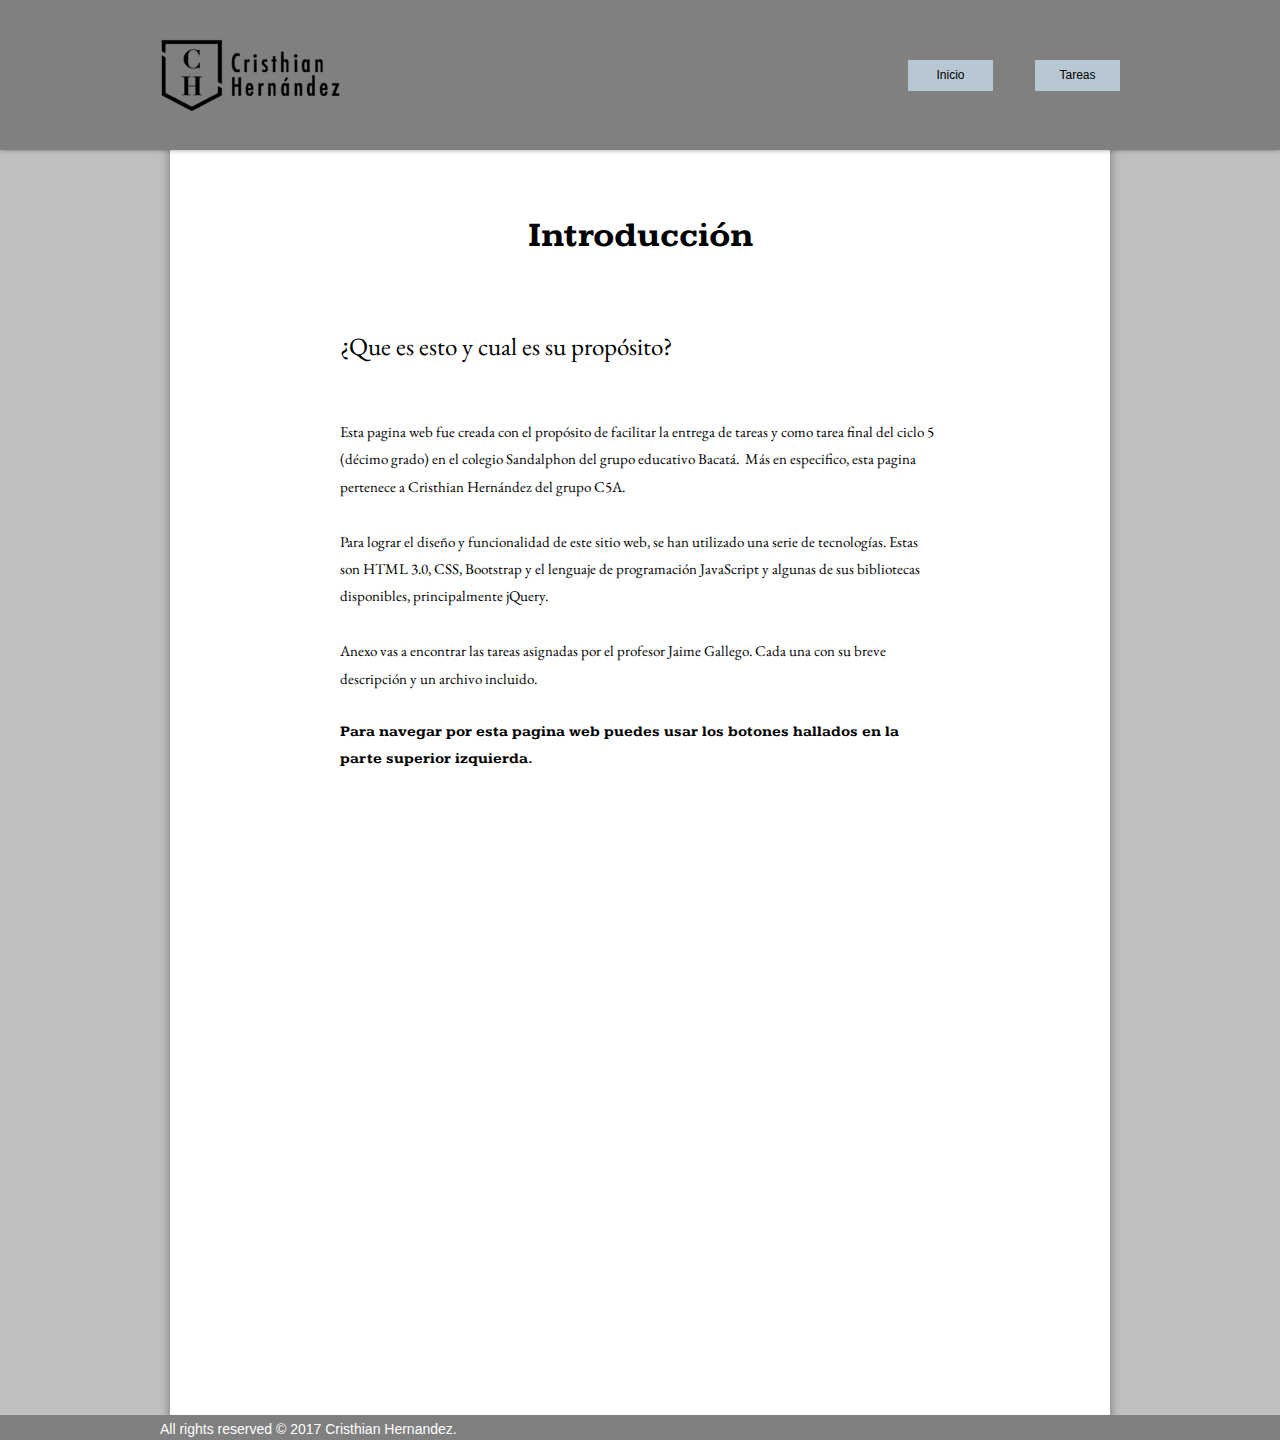
==== index.html @ aab2bc11 "Update + Analytics" ====
<!DOCTYPE html>
<html>
<head>
<meta charset="UTF-8">
<meta rel="canonical" href="http://cristhian-hernandez.github.io/">
<meta name="google-site-verification" content="google17024bddf8acb30a.html">
<link rel="shortcut icon" type="image/x-icon" href="favicon.ico">
<link rel="apple-touch-icon" sizes="144x144" href="apple-touch-icon-144x144.png">
<link rel="apple-touch-icon" sizes="76x76" href="apple-touch-icon-76x76.png">
<meta name="msapplication-square70x70logo" content="mstile-70x70.png">
<link rel="shortcut icon" sizes="196x196" href="favicon-196x196.png">
<meta name="msapplication-square150x150logo" content="mstile-150x150.png">
<link rel="apple-touch-icon" sizes="72x72" href="apple-touch-icon-72x72.png">
<link rel="apple-touch-icon" sizes="60x60" href="apple-touch-icon-60x60.png">
<link rel="apple-touch-icon" sizes="152x152" href="apple-touch-icon-152x152.png">
<link rel="apple-touch-icon" sizes="57x57" href="apple-touch-icon-57x57.png">
<link rel="shortcut icon" sizes="96x96" href="favicon-96x96.png">
<meta name="msapplication-TileImage" content="mstile-144x144.png">
<link rel="apple-touch-icon" sizes="120x120" href="apple-touch-icon-120x120.png">
<link rel="apple-touch-icon" sizes="114x114" href="apple-touch-icon-114x114.png">
<meta name="viewport" content="width=960">
<style>.anim{visibility:hidden}</style>
<link rel="stylesheet" type="text/css" href="https://fonts.googleapis.com/css?family=Kameron:700%7CEB+Garamond%7CIstok+Web:400i&amp;subset=all">
<title>Introducción – Cristhian H.</title>
<link rel="stylesheet" type="text/css" href="css/site.20170910185411.css">
<!--[if lte IE 7]>
<link rel="stylesheet" type="text/css" href="css/site.20170910185411-lteIE7.css">
<![endif]-->
</head>
<body id="body">
<div class="vis pos size cont">
<div class="vis pos size-2 cont-2">
<div class="pos-2 vis-2 section">
<div class="vis pos-3 size-3 cont-3">
<div class="vis pos-3 size-4 cont-4">
<picture class="img-2 js-9">
<source data-srcset="images/logo-200.png 1x, images/logo-400.png 2x">
<img data-src="images/logo-200.png" alt="" class="js anim fadeIn img">
</picture>
</div>
<div class="anim fadeInRight js-2 vis pos-4 size-5 cont-5">
<a class="button vis-3 pos-5 size-6 font" href="#">Inicio</a>
</div>
<div class="anim fadeInRight js-3 vis pos-6 size-5 cont-6">
<a class="button vis-3 pos-5 size-6 font" href="homework.html">Tareas</a>
</div>
</div>
</div>
</div>
<div class="pos-7 vis-2 section">
<div class="vis pos-8 size-7 cont-7">
<div class="anim fadeInDown js-4 vis pos-9 size-8 cont-8">
<p class="para"><span class="font-2">Introducción</span></p>
</div>
<div class="anim fadeInDown js-5 vis pos-10 size-9 cont-9">
<p class="para-2"><span class="font-3">¿Que es esto y cual es su propósito?</span></p>
</div>
<div class="anim fadeInDown js-6 vis pos-11 size-10 cont-10">
<p class="para-3"><span class="font-4">Esta pagina web fue creada con el propósito de facilitar la entrega de tareas y como tarea final del ciclo 5 (décimo grado) en el colegio Sandalphon del grupo educativo Bacatá.&nbsp;&nbsp;Más en especifico, esta pagina pertenece a Cristhian Hernández del grupo C5A.</span></p>
<p class="para-3"><span class="font-4"> </span></p>
<p class="para-3"><span class="font-4">Para lograr el diseño y funcionalidad de este sitio web, se han utilizado una serie de tecnologías. Estas son HTML 3.0, CSS, Bootstrap y el lenguaje de programación JavaScript y algunas de sus bibliotecas disponibles, principalmente jQuery.</span></p>
<p class="para-3"><span class="font-4"> </span></p>
<p class="para-3"><span class="font-4">Anexo vas a encontrar las tareas asignadas por el profesor Jaime Gallego. Cada una con su breve descripción y un archivo incluido. </span></p>
<p class="para-3"><span class="font-4"> </span></p>
<p class="para-4"><span class="font-5">Para navegar por esta pagina web puedes usar los botones hallados en la parte superior izquierda.</span></p>
</div>
<div class="vis pos-12 size-11 cont-3">
<div class="vis pos-3 size-11 colwrapper">
<div class="vis pos-3 size-12 cont-11">
<picture class="img-4 js-10">
<source data-srcset="images/bb4239c89c284350-600.jpg 1x, images/bb4239c89c284350-1200.jpg 2x">
<img data-src="images/bb4239c89c284350-600.jpg" alt="" class="js-7 anim fadeIn img-3">
</picture>
</div>
<div class="anim fadeInUp js-8 vis pos-13 size-13 cont-12">
<p class="para-5"><span class="font-6">Detrás de escenas.</span></p>
</div>
</div>
</div>
</div>
</div>
<div class="vis pos-14 size-14 cont-13">
<div class="pos vis-2 section">
<div class="vis pos-3 size-15 cont-14">
<p class="para-6"><span class="font-7">All rights reserved © 2017 Cristhian Hernandez.</span></p>
</div>
</div>
</div>
</div>
<script type="text/javascript" src="js/jquery.js"></script>
<script type="text/javascript" src="js/woolite.js"></script>
<script type="text/javascript" src="js/unveil.js"></script>
<script type="text/javascript">
(function(i,s,o,g,r,a,m){i['GoogleAnalyticsObject']=r;i[r]=i[r]||function(){
(i[r].q=i[r].q||[]).push(arguments)},i[r].l=1*new Date();a=s.createElement(o),
m=s.getElementsByTagName(o)[0];a.async=1;a.src=g;m.parentNode.insertBefore(a,m)
})(window,document,'script','//www.google-analytics.com/analytics.js','ga');
ga('create', 'UA-106213182-1', 'auto');
ga('set', 'anonymizeIp', true);
ga('send', 'pageview');

</script>
<script type="text/javascript" src="js/index.20170910185411.js"></script>
<script type="text/javascript">
var ver=RegExp(/Mozilla\/5\.0 \(Linux; .; Android ([\d.]+)/).exec(navigator.userAgent);if(ver&&parseFloat(ver[1])<5){document.getElementsByTagName('body')[0].className+=' whitespacefix';}
</script>
</body>
</html>
---- css/site.20170910185411.css ----
html{font-family:sans-serif;-ms-text-size-adjust:100%;-webkit-text-size-adjust:100%}body{margin:0}audio,video{display:inline-block;vertical-align:baseline}audio:not([controls]){display:none;height:0}[hidden],template{display:none}a{background:0 0}a:active,a:hover{outline:0}b,strong{font-weight:700}dfn{font-style:italic}h1{font-size:2em;margin:.67em 0}img{border:0}svg:not(:root){overflow:hidden}button,input,optgroup,select,textarea{color:inherit;font:inherit;margin:0}button{overflow:visible}button,select{text-transform:none}button,html input[type=button],input[type=submit]{-webkit-appearance:button;cursor:pointer;box-sizing:border-box}input[type=text]{box-sizing:border-box}button[disabled],html input[disabled]{cursor:default}button::-moz-focus-inner,input::-moz-focus-inner{border:0;padding:0}input{line-height:normal}input[type=checkbox],input[type=radio]{box-sizing:border-box;padding:0}input[type=number]::-webkit-inner-spin-button,input[type=number]::-webkit-outer-spin-button{height:auto}input[type=search]{-webkit-appearance:textfield;-moz-box-sizing:content-box;-webkit-box-sizing:content-box;box-sizing:content-box}input[type=search]::-webkit-search-cancel-button,input[type=search]::-webkit-search-decoration{-webkit-appearance:none}textarea{overflow:auto;box-sizing:border-box;border-color:#ddd}optgroup{font-weight:700}table{border-collapse:collapse;border-spacing:0}td,th{padding:0}
body,div{font-size:0;}
p,h1,h2,h3,h4,h5,h6{margin:0;word-spacing:normal;word-wrap:break-word;pointer-events:auto;}
ul{list-style-type:none;-moz-padding-start:0;-khtml-padding-start:0;-webkit-padding-start:0;-o-padding-start:0;-padding-start:0;-webkit-margin-before:0;-webkit-margin-after:0;}
li p{-webkit-touch-callout:none;-webkit-user-select:none;-khtml-user-select::none;-moz-user-select:none;-ms-user-select:none;-o-user-select:none;user-select:none;}
form{display:inline-block;}
a{text-decoration:inherit;color:inherit;-webkit-tap-highlight-color:rgba(0,0,0,0);}
.whitespacefix{word-spacing:-1px;}
html { -webkit-font-smoothing: antialiased; -moz-osx-font-smoothing: grayscale; }
.animated{-webkit-animation-fill-mode:both;animation-fill-mode:both}.animated.infinite{-webkit-animation-iteration-count:infinite;animation-iteration-count:infinite}
@-webkit-keyframes fadeIn{from{opacity:0}to{opacity:1}}@keyframes fadeIn{from{opacity:0}to{opacity:1}}.fadeIn{-webkit-animation-name:fadeIn;animation-name:fadeIn}
@-webkit-keyframes fadeInRight{from{opacity:0;-webkit-transform:translate3d(100%,0,0)}to{opacity:1;-webkit-transform:none}}@keyframes fadeInRight{from{opacity:0;transform:translate3d(100%,0,0)}to{opacity:1;transform:none}}.fadeInRight{-webkit-animation-name:fadeInRight;animation-name:fadeInRight}
@-webkit-keyframes fadeInDown{from{opacity:0;-webkit-transform:translate3d(0,-100%,0)}to{opacity:1;-webkit-transform:none}}@keyframes fadeInDown{from{opacity:0;transform:translate3d(0,-100%,0)}to{opacity:1;transform:none}}.fadeInDown{-webkit-animation-name:fadeInDown;animation-name:fadeInDown}
@-webkit-keyframes fadeInUp{from{opacity:0;-webkit-transform:translate3d(0,100%,0)}to{opacity:1;-webkit-transform:none}}@keyframes fadeInUp{from{opacity:0;transform:translate3d(0,100%,0)}to{opacity:1;transform:none}}.fadeInUp{-webkit-animation-name:fadeInUp;animation-name:fadeInUp}
#body{background-color:rgb(255,255,255);}
.vis{display:inline-block;vertical-align:top;}
.pos{position:relative;margin-top:0;}
.size{width:100%;min-width:960px;min-height:1440px;}
.cont{z-index:1;pointer-events:none;border:0;background-color:rgb(192,192,192);}
.size-2{width:100%;min-width:960px;min-height:150px;}
.cont-2{z-index:3;border:0;background-color:rgb(128,128,128);box-shadow:0 0 5px rgba(0,0,0,0.4);}
.pos-2{position:relative;margin-top:12px;}
.vis-2{display:block;}
.section{min-width:960px;width:960px;margin-left:auto;margin-right:auto;}
.pos-3{position:relative;margin-left:0;margin-top:0;}
.size-3{min-width:960px;width:960px;min-height:126px;}
.size-4{min-width:200px;width:200px;min-height:126px;height:126px;}
.cont-4{z-index:4;pointer-events:auto;}
.img{position:absolute;left:0;width:200px;height:74px;top:26px;border:0;}
.img-2{left:0;width:200px;height:74px;top:26px;}
.pos-4{position:relative;margin-left:548px;margin-top:48px;}
.size-5{min-width:85px;width:85px;min-height:31px;}
.cont-5{z-index:5;pointer-events:auto;}
.button{border:0;background-color:rgb(184,200,210);}
.button:hover{background-color:rgb(130,147,158);border-color:rgb(0,0,0);color:rgb(0,0,0);}
.button:active{background-color:rgb(82,100,111);border-color:rgb(0,0,0);color:rgb(255,255,255);}
.vis-3{display:inline-block;overflow:hidden;outline:0;}
.size-6{width:85px;height:23px;}
.font{font-family:"Helvetica Neue", sans-serif;font-size:9.00pt;font-weight:400;font-style:normal;text-decoration:none;color:rgb(0,0,0);line-height:10.74pt;letter-spacing:normal;text-indent:0;text-align:center;padding-top:8px;margin-top:0;margin-bottom:0;}
.pos-6{position:relative;margin-left:42px;margin-top:48px;}
.cont-6{z-index:6;pointer-events:auto;}
.pos-7{position:relative;margin-top:-150px;}
.pos-8{position:relative;margin-left:10px;margin-top:0;}
.size-7{min-width:940px;width:940px;min-height:1440px;}
.cont-7{z-index:2;border:0;background-color:rgb(255,255,255);box-shadow:0 0 10px rgba(0,0,0,0.4);}
.pos-9{position:relative;margin-left:315px;margin-top:196px;}
.size-8{min-width:310px;width:310px;min-height:77px;}
.cont-8{z-index:7;pointer-events:auto;}
.para{padding-top:0;text-indent:0;margin-top:6.67pt;margin-bottom:-6.67pt;padding-right:0;text-align:center;}
.font-2{font-family:Kameron;font-size:26.25pt;font-weight:700;font-style:normal;text-decoration:none;color:rgb(0,0,0);line-height:46.69pt;letter-spacing:normal;}
.pos-10{position:relative;margin-left:170px;margin-top:44px;}
.size-9{min-width:352px;width:352px;min-height:69px;}
.cont-9{z-index:8;pointer-events:auto;}
.para-2{padding-top:0;text-indent:0;margin-top:4.89pt;margin-bottom:-4.89pt;padding-right:0;text-align:left;}
.font-3{font-family:"EB Garamond";font-size:18.75pt;font-weight:400;font-style:normal;text-decoration:none;color:rgb(0,0,0);line-height:34.26pt;letter-spacing:normal;}
.pos-11{position:relative;margin-left:170px;margin-top:28px;}
.size-10{min-width:600px;width:600px;min-height:395px;}
.cont-10{z-index:9;pointer-events:auto;}
.para-3{padding-top:0;text-indent:0;margin-top:2.94pt;margin-bottom:-2.94pt;padding-right:0;text-align:left;}
.font-4{font-family:"EB Garamond";font-size:11.25pt;font-weight:400;font-style:normal;text-decoration:none;color:rgb(0,0,0);line-height:20.55pt;letter-spacing:normal;}
.para-4{padding-top:0;text-indent:0;margin-top:2.86pt;margin-bottom:-2.86pt;padding-right:0;text-align:left;}
.font-5{font-family:Kameron;font-size:11.25pt;font-weight:700;font-style:normal;text-decoration:none;color:rgb(0,0,0);line-height:20.01pt;letter-spacing:normal;}
.pos-12{position:relative;margin-left:170px;margin-top:20px;}
.size-11{min-width:600px;width:600px;min-height:458px;}
.colwrapper{line-height:0;}
.size-12{min-width:600px;width:600px;min-height:425px;height:425px;}
.cont-11{z-index:10;pointer-events:auto;}
.img-3{position:absolute;left:0;width:600px;height:400px;top:12px;border-radius:8px;border:0;}
.img-4{left:0;width:600px;height:400px;top:12px;}
.pos-13{position:relative;margin-left:0;margin-top:-8px;}
.size-13{min-width:140px;width:140px;min-height:41px;}
.cont-12{z-index:13;pointer-events:auto;}
.para-5{padding-top:0;text-indent:0;margin-top:3.24pt;margin-bottom:-3.24pt;padding-right:0;text-align:left;}
.font-6{font-family:"Istok Web";font-size:11.25pt;font-weight:400;font-style:italic;text-decoration:none;color:rgb(0,0,0);line-height:22.67pt;letter-spacing:normal;}
.pos-14{position:relative;margin-top:-25px;}
.size-14{width:100%;min-width:960px;min-height:25px;}
.cont-13{z-index:11;border:0;background-color:rgb(128,128,128);}
.size-15{min-width:309px;width:309px;min-height:25px;}
.cont-14{z-index:12;pointer-events:auto;}
.para-6{padding-top:0;text-indent:0;margin-top:2.07pt;margin-bottom:-2.07pt;padding-right:0;text-align:left;}
.font-7{font-family:Arial, Helvetica, sans-serif;font-size:10.50pt;font-weight:400;font-style:normal;text-decoration:none;color:rgb(255,255,255);line-height:16.90pt;letter-spacing:normal;}
.pos-15{position:relative;margin-left:547px;margin-top:47px;}
.size-16{min-width:87px;width:87px;min-height:33px;}
.button-2{border:1px solid rgb(103,122,133);background-color:rgb(184,200,210);}
.button-2:hover{background-color:rgb(130,147,158);border-color:rgb(0,0,0);color:rgb(0,0,0);}
.button-2:active{background-color:rgb(82,100,111);border-color:rgb(0,0,0);color:rgb(255,255,255);}
.pos-16{position:relative;margin-left:41px;margin-top:48px;}
.size-17{min-width:600px;width:600px;min-height:58px;}
.para-7{padding-top:0;text-indent:0;margin-top:4.11pt;margin-bottom:-4.11pt;padding-right:0;text-align:left;}
.font-8{font-family:"EB Garamond";font-size:15.75pt;font-weight:400;font-style:normal;text-decoration:none;color:rgb(0,0,0);line-height:28.78pt;letter-spacing:normal;}
.pos-17{position:relative;margin-left:170px;margin-top:52px;}
.size-18{min-width:310px;width:310px;min-height:37px;}
.size-19{min-width:70px;width:70px;min-height:37px;}
.para-8{padding-top:0;text-indent:0;margin-top:3.05pt;margin-bottom:-3.05pt;padding-right:0;text-align:left;}
.font-9{font-family:Kameron;font-size:12.00pt;font-weight:700;font-style:normal;text-decoration:none;color:rgb(0,0,0);line-height:21.34pt;letter-spacing:normal;}
.pos-18{position:relative;margin-left:60px;margin-top:0;}
.size-20{min-width:80px;width:80px;min-height:37px;}
.para-9{padding-top:0;text-indent:0;margin-top:2.67pt;margin-bottom:-2.67pt;padding-right:0;text-align:left;}
.font-10{font-family:Kameron;font-size:11.25pt;font-weight:400;font-style:normal;text-decoration:none;color:rgb(0,0,0);line-height:18.70pt;letter-spacing:normal;}
.pos-19{position:relative;margin-left:20px;margin-top:0;}
.cont-15{z-index:11;pointer-events:auto;}
.button-3{border:0;background-color:rgb(184,200,210);box-shadow:0 2px 4px rgba(0,0,0,0.4);}
.button-3:hover{background-color:rgb(130,147,158);border-color:rgb(0,0,0);color:rgb(0,0,0);}
.button-3:active{background-color:rgb(82,100,111);border-color:rgb(0,0,0);color:rgb(255,255,255);}
.size-21{width:80px;height:26px;}
.font-11{font-family:"Helvetica Neue", sans-serif;font-size:9.00pt;font-weight:400;font-style:normal;text-decoration:none;color:rgb(0,0,0);line-height:10.74pt;letter-spacing:normal;text-indent:0;text-align:center;padding-top:11px;margin-top:0;margin-bottom:0;}
.pos-20{position:relative;margin-left:-310px;margin-top:118px;}
.cont-16{z-index:14;pointer-events:auto;}
.pos-21{position:relative;margin-left:-310px;margin-top:182px;}
.cont-17{z-index:15;pointer-events:auto;}
.cont-18{z-index:16;pointer-events:auto;}
.cont-19{z-index:17;pointer-events:auto;}
.pos-22{position:relative;margin-left:-310px;margin-top:247px;}
.cont-20{z-index:18;pointer-events:auto;}
.cont-21{z-index:19;pointer-events:auto;}
.cont-22{z-index:20;pointer-events:auto;}
.pos-23{position:relative;margin-left:-310px;margin-top:308px;}
.cont-23{z-index:21;pointer-events:auto;}
.pos-24{position:relative;margin-left:59px;margin-top:0;}
.size-22{min-width:81px;width:81px;min-height:37px;}
.cont-24{z-index:22;pointer-events:auto;}
.cont-25{z-index:23;pointer-events:auto;}
.pos-25{position:relative;margin-left:-310px;margin-top:373px;}
.cont-26{z-index:24;pointer-events:auto;}
.cont-27{z-index:25;pointer-events:auto;}
.cont-28{z-index:26;pointer-events:auto;}
.pos-26{position:relative;margin-left:-310px;margin-top:440px;}
.cont-29{z-index:27;pointer-events:auto;}
.cont-30{z-index:28;pointer-events:auto;}
.cont-31{z-index:29;pointer-events:auto;}
.pos-27{position:relative;margin-left:-310px;margin-top:508px;}
.cont-32{z-index:30;pointer-events:auto;}
.cont-33{z-index:31;pointer-events:auto;}
.cont-34{z-index:32;pointer-events:auto;}
.pos-28{position:relative;margin-left:34px;margin-top:346px;}
.size-23{min-width:853px;width:853px;min-height:118px;}
.cont-35{z-index:33;pointer-events:auto;}
.font-12{font-family:"EB Garamond";font-size:11.25pt;font-weight:400;font-style:normal;text-decoration:underline;color:rgb(0,0,0);line-height:20.55pt;letter-spacing:normal;}
.cont-36{z-index:34;border:0;background-color:rgb(128,128,128);}
.cont-37{z-index:35;pointer-events:auto;}
---- css/site.20170910185411-lteIE7.css ----
.vis{*display:inline;zoom:1;}
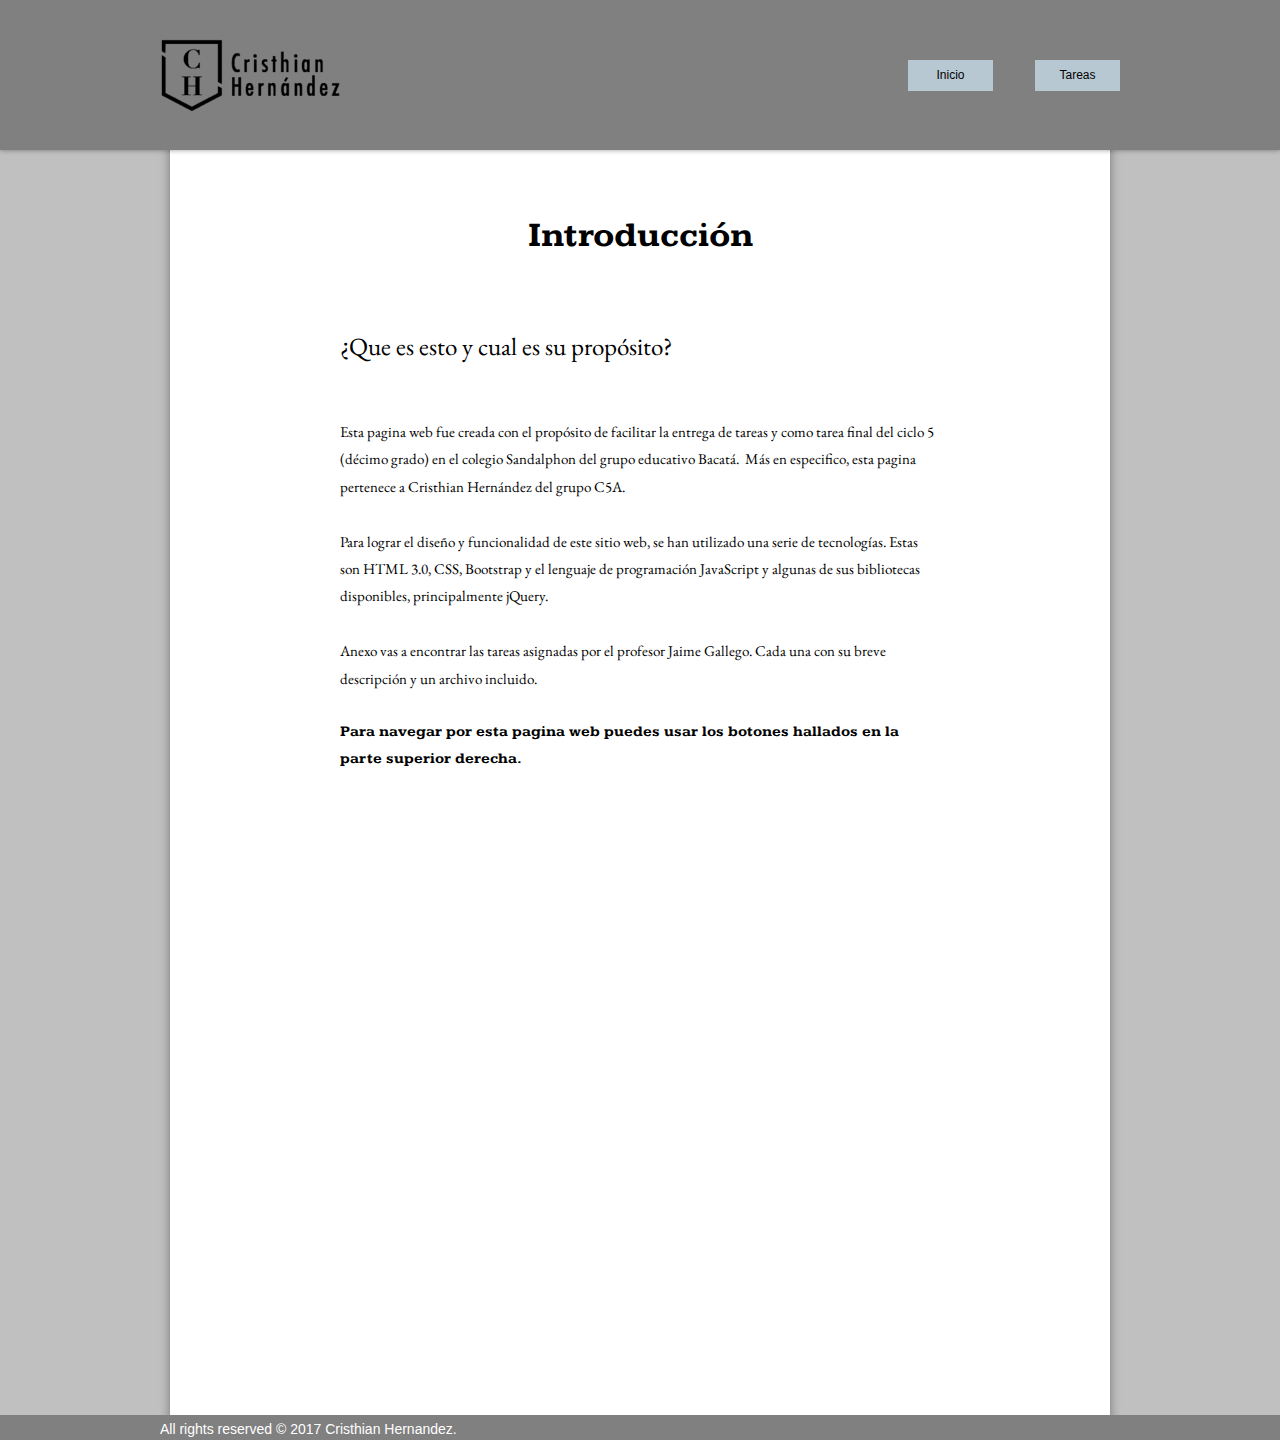
==== commit cf05bb03: "Update index.html" ====
--- a/index.html
+++ b/index.html
@@ -1,9 +1,9 @@
 <!DOCTYPE html>
-<html>
+<html lang="es">
 <head>
 <meta charset="UTF-8">
-<meta rel="canonical" href="http://cristhian-hernandez.github.io/">
-<meta name="google-site-verification" content="google17024bddf8acb30a.html">
+<meta rel="canonical" href="https://cristhian-hernandez.github.io/">
+<meta name="google-site-verification" content="google17024bddf8acb30a">
 <link rel="shortcut icon" type="image/x-icon" href="favicon.ico">
 <link rel="apple-touch-icon" sizes="144x144" href="apple-touch-icon-144x144.png">
 <link rel="apple-touch-icon" sizes="76x76" href="apple-touch-icon-76x76.png">
@@ -22,9 +22,9 @@
 <style>.anim{visibility:hidden}</style>
 <link rel="stylesheet" type="text/css" href="https://fonts.googleapis.com/css?family=Kameron:700%7CEB+Garamond%7CIstok+Web:400i&amp;subset=all">
 <title>Introducción – Cristhian H.</title>
-<link rel="stylesheet" type="text/css" href="css/site.20170910185411.css">
+<link rel="stylesheet" type="text/css" href="css/site.20171012152904.css">
 <!--[if lte IE 7]>
-<link rel="stylesheet" type="text/css" href="css/site.20170910185411-lteIE7.css">
+<link rel="stylesheet" type="text/css" href="css/site.20171012152904-lteIE7.css">
 <![endif]-->
 </head>
 <body id="body">
@@ -62,7 +62,7 @@
 <p class="para-3"><span class="font-4"> </span></p>
 <p class="para-3"><span class="font-4">Anexo vas a encontrar las tareas asignadas por el profesor Jaime Gallego. Cada una con su breve descripción y un archivo incluido. </span></p>
 <p class="para-3"><span class="font-4"> </span></p>
-<p class="para-4"><span class="font-5">Para navegar por esta pagina web puedes usar los botones hallados en la parte superior izquierda.</span></p>
+<p class="para-4"><span class="font-5">Para navegar por esta pagina web puedes usar los botones hallados en la parte superior derecha.</span></p>
 </div>
 <div class="vis pos-12 size-11 cont-3">
 <div class="vis pos-3 size-11 colwrapper">
@@ -100,9 +100,9 @@
 ga('send', 'pageview');
 
 </script>
-<script type="text/javascript" src="js/index.20170910185411.js"></script>
+<script type="text/javascript" src="js/index.20171012152904.js"></script>
 <script type="text/javascript">
 var ver=RegExp(/Mozilla\/5\.0 \(Linux; .; Android ([\d.]+)/).exec(navigator.userAgent);if(ver&&parseFloat(ver[1])<5){document.getElementsByTagName('body')[0].className+=' whitespacefix';}
 </script>
 </body>
-</html>+</html>
--- a/css/site.20171012152904.css
+++ b/css/site.20171012152904.css
@@ -0,0 +1,140 @@
+html{font-family:sans-serif;-ms-text-size-adjust:100%;-webkit-text-size-adjust:100%}body{margin:0}audio,video{display:inline-block;vertical-align:baseline}audio:not([controls]){display:none;height:0}[hidden],template{display:none}a{background:0 0}a:active,a:hover{outline:0}b,strong{font-weight:700}dfn{font-style:italic}h1{font-size:2em;margin:.67em 0}img{border:0}svg:not(:root){overflow:hidden}button,input,optgroup,select,textarea{color:inherit;font:inherit;margin:0}button{overflow:visible}button,select{text-transform:none}button,html input[type=button],input[type=submit]{-webkit-appearance:button;cursor:pointer;box-sizing:border-box}input[type=text]{box-sizing:border-box}button[disabled],html input[disabled]{cursor:default}button::-moz-focus-inner,input::-moz-focus-inner{border:0;padding:0}input{line-height:normal}input[type=checkbox],input[type=radio]{box-sizing:border-box;padding:0}input[type=number]::-webkit-inner-spin-button,input[type=number]::-webkit-outer-spin-button{height:auto}input[type=search]{-webkit-appearance:textfield;-moz-box-sizing:content-box;-webkit-box-sizing:content-box;box-sizing:content-box}input[type=search]::-webkit-search-cancel-button,input[type=search]::-webkit-search-decoration{-webkit-appearance:none}textarea{overflow:auto;box-sizing:border-box;border-color:#ddd}optgroup{font-weight:700}table{border-collapse:collapse;border-spacing:0}td,th{padding:0}
+body,div{font-size:0;}
+p,h1,h2,h3,h4,h5,h6{margin:0;word-spacing:normal;word-wrap:break-word;pointer-events:auto;}
+ul{list-style-type:none;-moz-padding-start:0;-khtml-padding-start:0;-webkit-padding-start:0;-o-padding-start:0;-padding-start:0;-webkit-margin-before:0;-webkit-margin-after:0;}
+li p{-webkit-touch-callout:none;-webkit-user-select:none;-khtml-user-select::none;-moz-user-select:none;-ms-user-select:none;-o-user-select:none;user-select:none;}
+form{display:inline-block;}
+a{text-decoration:inherit;color:inherit;-webkit-tap-highlight-color:rgba(0,0,0,0);}
+.whitespacefix{word-spacing:-1px;}
+html { -webkit-font-smoothing: antialiased; -moz-osx-font-smoothing: grayscale; }
+.animated{-webkit-animation-fill-mode:both;animation-fill-mode:both}.animated.infinite{-webkit-animation-iteration-count:infinite;animation-iteration-count:infinite}
+@-webkit-keyframes fadeIn{from{opacity:0}to{opacity:1}}@keyframes fadeIn{from{opacity:0}to{opacity:1}}.fadeIn{-webkit-animation-name:fadeIn;animation-name:fadeIn}
+@-webkit-keyframes fadeInRight{from{opacity:0;-webkit-transform:translate3d(100%,0,0)}to{opacity:1;-webkit-transform:none}}@keyframes fadeInRight{from{opacity:0;transform:translate3d(100%,0,0)}to{opacity:1;transform:none}}.fadeInRight{-webkit-animation-name:fadeInRight;animation-name:fadeInRight}
+@-webkit-keyframes fadeInDown{from{opacity:0;-webkit-transform:translate3d(0,-100%,0)}to{opacity:1;-webkit-transform:none}}@keyframes fadeInDown{from{opacity:0;transform:translate3d(0,-100%,0)}to{opacity:1;transform:none}}.fadeInDown{-webkit-animation-name:fadeInDown;animation-name:fadeInDown}
+@-webkit-keyframes fadeInUp{from{opacity:0;-webkit-transform:translate3d(0,100%,0)}to{opacity:1;-webkit-transform:none}}@keyframes fadeInUp{from{opacity:0;transform:translate3d(0,100%,0)}to{opacity:1;transform:none}}.fadeInUp{-webkit-animation-name:fadeInUp;animation-name:fadeInUp}
+#body{background-color:rgb(255,255,255);}
+.vis{display:inline-block;vertical-align:top;}
+.pos{position:relative;margin-top:0;}
+.size{width:100%;min-width:960px;min-height:1440px;}
+.cont{z-index:1;pointer-events:none;border:0;background-color:rgb(192,192,192);}
+.size-2{width:100%;min-width:960px;min-height:150px;}
+.cont-2{z-index:3;border:0;background-color:rgb(128,128,128);box-shadow:0 0 5px rgba(0,0,0,0.4);}
+.pos-2{position:relative;margin-top:12px;}
+.vis-2{display:block;}
+.section{min-width:960px;width:960px;margin-left:auto;margin-right:auto;}
+.pos-3{position:relative;margin-left:0;margin-top:0;}
+.size-3{min-width:960px;width:960px;min-height:126px;}
+.size-4{min-width:200px;width:200px;min-height:126px;height:126px;}
+.cont-4{z-index:4;pointer-events:auto;}
+.img{position:absolute;left:0;width:200px;height:74px;top:26px;border:0;}
+.img-2{left:0;width:200px;height:74px;top:26px;}
+.pos-4{position:relative;margin-left:548px;margin-top:48px;}
+.size-5{min-width:85px;width:85px;min-height:31px;}
+.cont-5{z-index:5;pointer-events:auto;}
+.button{border:0;background-color:rgb(184,200,210);}
+.button:hover{background-color:rgb(130,147,158);border-color:rgb(0,0,0);color:rgb(0,0,0);}
+.button:active{background-color:rgb(82,100,111);border-color:rgb(0,0,0);color:rgb(255,255,255);}
+.vis-3{display:inline-block;overflow:hidden;outline:0;}
+.size-6{width:85px;height:23px;}
+.font{font-family:"Helvetica Neue", sans-serif;font-size:9.00pt;font-weight:400;font-style:normal;text-decoration:none;color:rgb(0,0,0);line-height:10.74pt;letter-spacing:normal;text-indent:0;text-align:center;padding-top:8px;margin-top:0;margin-bottom:0;}
+.pos-6{position:relative;margin-left:42px;margin-top:48px;}
+.cont-6{z-index:6;pointer-events:auto;}
+.pos-7{position:relative;margin-top:-150px;}
+.pos-8{position:relative;margin-left:10px;margin-top:0;}
+.size-7{min-width:940px;width:940px;min-height:1440px;}
+.cont-7{z-index:2;border:0;background-color:rgb(255,255,255);box-shadow:0 0 10px rgba(0,0,0,0.4);}
+.pos-9{position:relative;margin-left:315px;margin-top:196px;}
+.size-8{min-width:310px;width:310px;min-height:77px;}
+.cont-8{z-index:7;pointer-events:auto;}
+.para{padding-top:0;text-indent:0;margin-top:6.67pt;margin-bottom:-6.67pt;padding-right:0;text-align:center;}
+.font-2{font-family:Kameron;font-size:26.25pt;font-weight:700;font-style:normal;text-decoration:none;color:rgb(0,0,0);line-height:46.69pt;letter-spacing:normal;}
+.pos-10{position:relative;margin-left:170px;margin-top:44px;}
+.size-9{min-width:352px;width:352px;min-height:69px;}
+.cont-9{z-index:8;pointer-events:auto;}
+.para-2{padding-top:0;text-indent:0;margin-top:4.89pt;margin-bottom:-4.89pt;padding-right:0;text-align:left;}
+.font-3{font-family:"EB Garamond";font-size:18.75pt;font-weight:400;font-style:normal;text-decoration:none;color:rgb(0,0,0);line-height:34.26pt;letter-spacing:normal;}
+.pos-11{position:relative;margin-left:170px;margin-top:28px;}
+.size-10{min-width:600px;width:600px;min-height:395px;}
+.cont-10{z-index:9;pointer-events:auto;}
+.para-3{padding-top:0;text-indent:0;margin-top:2.94pt;margin-bottom:-2.94pt;padding-right:0;text-align:left;}
+.font-4{font-family:"EB Garamond";font-size:11.25pt;font-weight:400;font-style:normal;text-decoration:none;color:rgb(0,0,0);line-height:20.55pt;letter-spacing:normal;}
+.para-4{padding-top:0;text-indent:0;margin-top:2.86pt;margin-bottom:-2.86pt;padding-right:0;text-align:left;}
+.font-5{font-family:Kameron;font-size:11.25pt;font-weight:700;font-style:normal;text-decoration:none;color:rgb(0,0,0);line-height:20.01pt;letter-spacing:normal;}
+.pos-12{position:relative;margin-left:170px;margin-top:20px;}
+.size-11{min-width:600px;width:600px;min-height:458px;}
+.colwrapper{line-height:0;}
+.size-12{min-width:600px;width:600px;min-height:425px;height:425px;}
+.cont-11{z-index:10;pointer-events:auto;}
+.img-3{position:absolute;left:0;width:600px;height:400px;top:12px;border-radius:8px;border:0;}
+.img-4{left:0;width:600px;height:400px;top:12px;}
+.pos-13{position:relative;margin-left:0;margin-top:-8px;}
+.size-13{min-width:140px;width:140px;min-height:41px;}
+.cont-12{z-index:13;pointer-events:auto;}
+.para-5{padding-top:0;text-indent:0;margin-top:3.24pt;margin-bottom:-3.24pt;padding-right:0;text-align:left;}
+.font-6{font-family:"Istok Web";font-size:11.25pt;font-weight:400;font-style:italic;text-decoration:none;color:rgb(0,0,0);line-height:22.67pt;letter-spacing:normal;}
+.pos-14{position:relative;margin-top:-25px;}
+.size-14{width:100%;min-width:960px;min-height:25px;}
+.cont-13{z-index:11;border:0;background-color:rgb(128,128,128);}
+.size-15{min-width:309px;width:309px;min-height:25px;}
+.cont-14{z-index:12;pointer-events:auto;}
+.para-6{padding-top:0;text-indent:0;margin-top:2.07pt;margin-bottom:-2.07pt;padding-right:0;text-align:left;}
+.font-7{font-family:Arial, Helvetica, sans-serif;font-size:10.50pt;font-weight:400;font-style:normal;text-decoration:none;color:rgb(255,255,255);line-height:16.90pt;letter-spacing:normal;}
+.pos-15{position:relative;margin-left:547px;margin-top:47px;}
+.size-16{min-width:87px;width:87px;min-height:33px;}
+.button-2{border:1px solid rgb(103,122,133);background-color:rgb(184,200,210);}
+.button-2:hover{background-color:rgb(130,147,158);border-color:rgb(0,0,0);color:rgb(0,0,0);}
+.button-2:active{background-color:rgb(82,100,111);border-color:rgb(0,0,0);color:rgb(255,255,255);}
+.pos-16{position:relative;margin-left:41px;margin-top:48px;}
+.size-17{min-width:600px;width:600px;min-height:58px;}
+.para-7{padding-top:0;text-indent:0;margin-top:4.11pt;margin-bottom:-4.11pt;padding-right:0;text-align:left;}
+.font-8{font-family:"EB Garamond";font-size:15.75pt;font-weight:400;font-style:normal;text-decoration:none;color:rgb(0,0,0);line-height:28.78pt;letter-spacing:normal;}
+.pos-17{position:relative;margin-left:170px;margin-top:52px;}
+.size-18{min-width:310px;width:310px;min-height:37px;}
+.size-19{min-width:70px;width:70px;min-height:37px;}
+.para-8{padding-top:0;text-indent:0;margin-top:3.05pt;margin-bottom:-3.05pt;padding-right:0;text-align:left;}
+.font-9{font-family:Kameron;font-size:12.00pt;font-weight:700;font-style:normal;text-decoration:none;color:rgb(0,0,0);line-height:21.34pt;letter-spacing:normal;}
+.pos-18{position:relative;margin-left:60px;margin-top:0;}
+.size-20{min-width:80px;width:80px;min-height:37px;}
+.para-9{padding-top:0;text-indent:0;margin-top:2.67pt;margin-bottom:-2.67pt;padding-right:0;text-align:left;}
+.font-10{font-family:Kameron;font-size:11.25pt;font-weight:400;font-style:normal;text-decoration:none;color:rgb(0,0,0);line-height:18.70pt;letter-spacing:normal;}
+.pos-19{position:relative;margin-left:20px;margin-top:0;}
+.cont-15{z-index:11;pointer-events:auto;}
+.button-3{border:0;background-color:rgb(184,200,210);box-shadow:0 2px 4px rgba(0,0,0,0.4);}
+.button-3:hover{background-color:rgb(130,147,158);border-color:rgb(0,0,0);color:rgb(0,0,0);}
+.button-3:active{background-color:rgb(82,100,111);border-color:rgb(0,0,0);color:rgb(255,255,255);}
+.size-21{width:80px;height:26px;}
+.font-11{font-family:"Helvetica Neue", sans-serif;font-size:9.00pt;font-weight:400;font-style:normal;text-decoration:none;color:rgb(0,0,0);line-height:10.74pt;letter-spacing:normal;text-indent:0;text-align:center;padding-top:11px;margin-top:0;margin-bottom:0;}
+.pos-20{position:relative;margin-left:-310px;margin-top:118px;}
+.cont-16{z-index:14;pointer-events:auto;}
+.pos-21{position:relative;margin-left:-310px;margin-top:182px;}
+.cont-17{z-index:15;pointer-events:auto;}
+.cont-18{z-index:16;pointer-events:auto;}
+.cont-19{z-index:17;pointer-events:auto;}
+.pos-22{position:relative;margin-left:-310px;margin-top:247px;}
+.cont-20{z-index:18;pointer-events:auto;}
+.cont-21{z-index:19;pointer-events:auto;}
+.cont-22{z-index:20;pointer-events:auto;}
+.pos-23{position:relative;margin-left:-310px;margin-top:308px;}
+.cont-23{z-index:21;pointer-events:auto;}
+.pos-24{position:relative;margin-left:59px;margin-top:0;}
+.size-22{min-width:81px;width:81px;min-height:37px;}
+.cont-24{z-index:22;pointer-events:auto;}
+.cont-25{z-index:23;pointer-events:auto;}
+.pos-25{position:relative;margin-left:-310px;margin-top:373px;}
+.cont-26{z-index:24;pointer-events:auto;}
+.cont-27{z-index:25;pointer-events:auto;}
+.cont-28{z-index:26;pointer-events:auto;}
+.pos-26{position:relative;margin-left:-310px;margin-top:440px;}
+.cont-29{z-index:27;pointer-events:auto;}
+.cont-30{z-index:28;pointer-events:auto;}
+.cont-31{z-index:29;pointer-events:auto;}
+.pos-27{position:relative;margin-left:-310px;margin-top:508px;}
+.cont-32{z-index:30;pointer-events:auto;}
+.cont-33{z-index:31;pointer-events:auto;}
+.cont-34{z-index:32;pointer-events:auto;}
+.pos-28{position:relative;margin-left:34px;margin-top:346px;}
+.size-23{min-width:853px;width:853px;min-height:118px;}
+.cont-35{z-index:33;pointer-events:auto;}
+.font-12{font-family:"EB Garamond";font-size:11.25pt;font-weight:400;font-style:normal;text-decoration:underline;color:rgb(0,0,0);line-height:20.55pt;letter-spacing:normal;}
+.cont-36{z-index:34;border:0;background-color:rgb(128,128,128);}
+.cont-37{z-index:35;pointer-events:auto;}
--- a/css/site.20171012152904-lteIE7.css
+++ b/css/site.20171012152904-lteIE7.css
@@ -0,0 +1 @@
+.vis{*display:inline;zoom:1;}
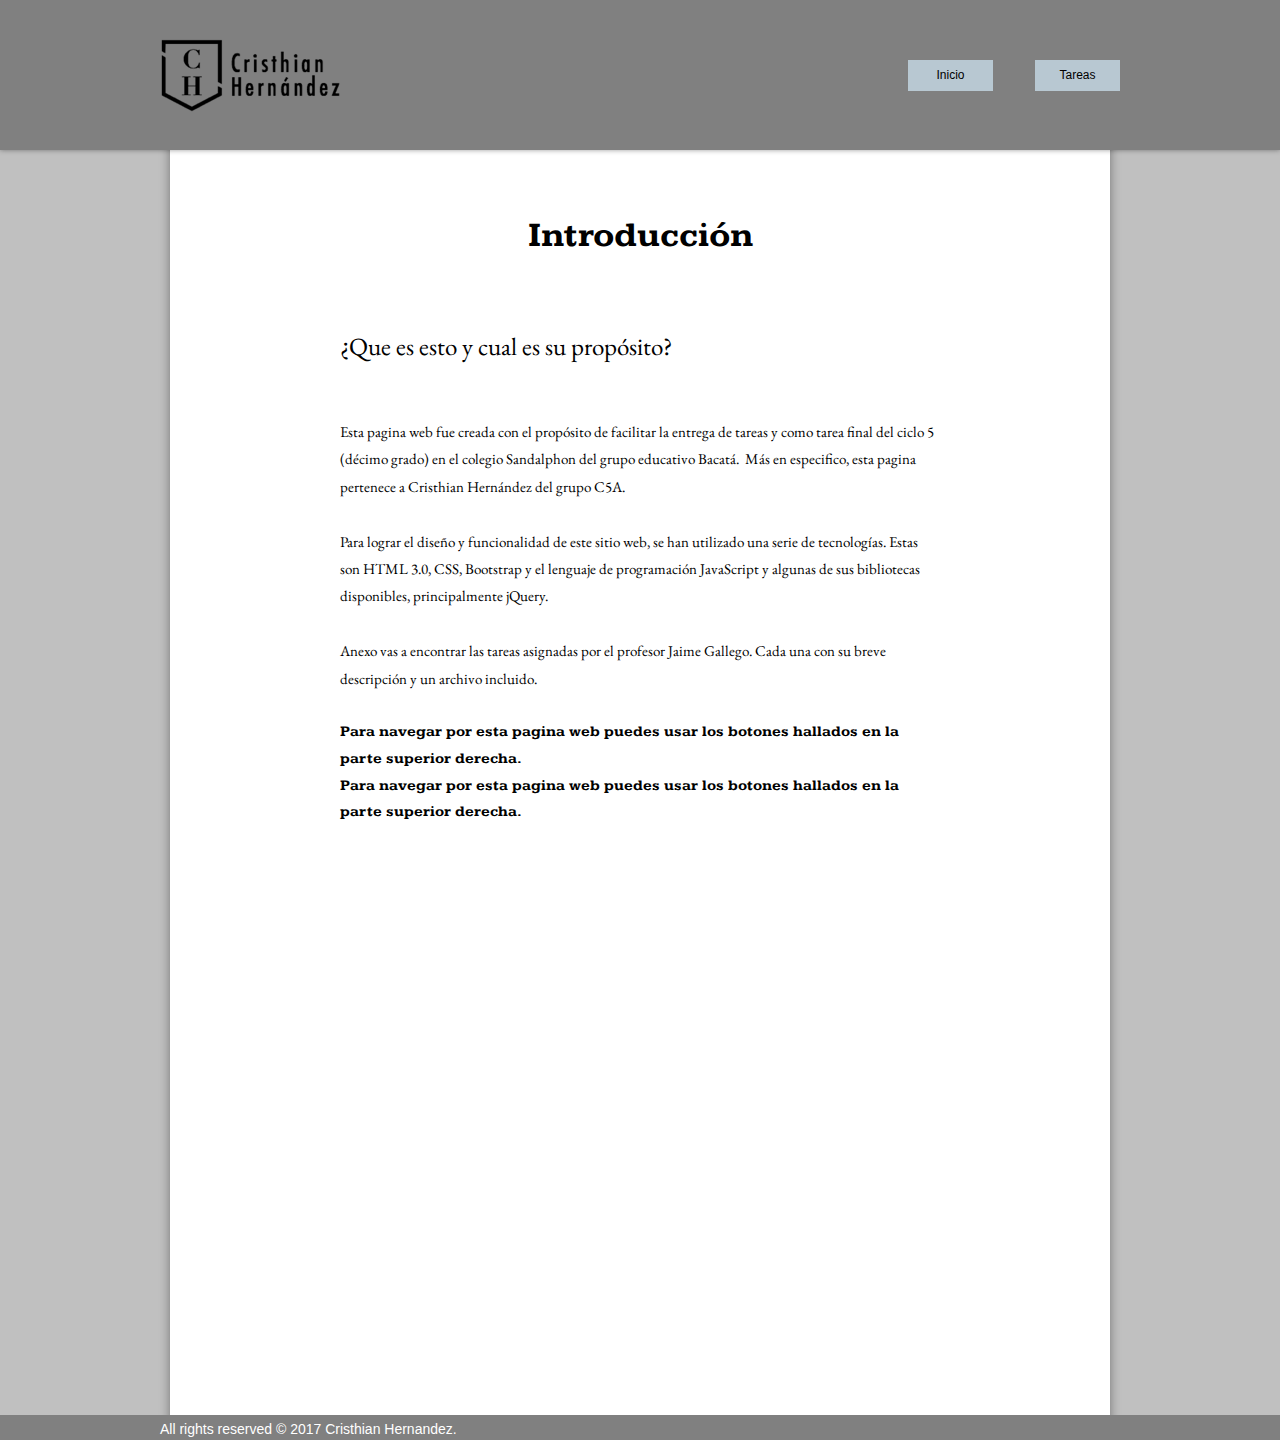
==== commit 4bbd14f7: "Merge branch 'master' of https://github.com/Cristhian-Hernandez/cristhian-hernandez.github.io" ====
--- a/index.html
+++ b/index.html
@@ -22,9 +22,9 @@
 <style>.anim{visibility:hidden}</style>
 <link rel="stylesheet" type="text/css" href="https://fonts.googleapis.com/css?family=Kameron:700%7CEB+Garamond%7CIstok+Web:400i&amp;subset=all">
 <title>Introducción – Cristhian H.</title>
-<link rel="stylesheet" type="text/css" href="css/site.20171012152904.css">
+<link rel="stylesheet" type="text/css" href="css/site.20171012153807.css">
 <!--[if lte IE 7]>
-<link rel="stylesheet" type="text/css" href="css/site.20171012152904-lteIE7.css">
+<link rel="stylesheet" type="text/css" href="css/site.20171012153807-lteIE7.css">
 <![endif]-->
 </head>
 <body id="body">
@@ -62,7 +62,11 @@
 <p class="para-3"><span class="font-4"> </span></p>
 <p class="para-3"><span class="font-4">Anexo vas a encontrar las tareas asignadas por el profesor Jaime Gallego. Cada una con su breve descripción y un archivo incluido. </span></p>
 <p class="para-3"><span class="font-4"> </span></p>
+<<<<<<< HEAD
+<p class="para-4"><span class="font-5">Para navegar por esta pagina web puedes usar los botones hallados en la parte superior </span><span class="font-5">derecha</span><span class="font-5">.</span></p>
+=======
 <p class="para-4"><span class="font-5">Para navegar por esta pagina web puedes usar los botones hallados en la parte superior derecha.</span></p>
+>>>>>>> cf05bb03915bbfb16113b89c1ea1dbe4ebb46034
 </div>
 <div class="vis pos-12 size-11 cont-3">
 <div class="vis pos-3 size-11 colwrapper">
@@ -100,7 +104,7 @@
 ga('send', 'pageview');
 
 </script>
-<script type="text/javascript" src="js/index.20171012152904.js"></script>
+<script type="text/javascript" src="js/index.20171012153807.js"></script>
 <script type="text/javascript">
 var ver=RegExp(/Mozilla\/5\.0 \(Linux; .; Android ([\d.]+)/).exec(navigator.userAgent);if(ver&&parseFloat(ver[1])<5){document.getElementsByTagName('body')[0].className+=' whitespacefix';}
 </script>
--- a/css/site.20171012153807.css
+++ b/css/site.20171012153807.css
@@ -0,0 +1,140 @@
+html{font-family:sans-serif;-ms-text-size-adjust:100%;-webkit-text-size-adjust:100%}body{margin:0}audio,video{display:inline-block;vertical-align:baseline}audio:not([controls]){display:none;height:0}[hidden],template{display:none}a{background:0 0}a:active,a:hover{outline:0}b,strong{font-weight:700}dfn{font-style:italic}h1{font-size:2em;margin:.67em 0}img{border:0}svg:not(:root){overflow:hidden}button,input,optgroup,select,textarea{color:inherit;font:inherit;margin:0}button{overflow:visible}button,select{text-transform:none}button,html input[type=button],input[type=submit]{-webkit-appearance:button;cursor:pointer;box-sizing:border-box}input[type=text]{box-sizing:border-box}button[disabled],html input[disabled]{cursor:default}button::-moz-focus-inner,input::-moz-focus-inner{border:0;padding:0}input{line-height:normal}input[type=checkbox],input[type=radio]{box-sizing:border-box;padding:0}input[type=number]::-webkit-inner-spin-button,input[type=number]::-webkit-outer-spin-button{height:auto}input[type=search]{-webkit-appearance:textfield;-moz-box-sizing:content-box;-webkit-box-sizing:content-box;box-sizing:content-box}input[type=search]::-webkit-search-cancel-button,input[type=search]::-webkit-search-decoration{-webkit-appearance:none}textarea{overflow:auto;box-sizing:border-box;border-color:#ddd}optgroup{font-weight:700}table{border-collapse:collapse;border-spacing:0}td,th{padding:0}
+body,div{font-size:0;}
+p,h1,h2,h3,h4,h5,h6{margin:0;word-spacing:normal;word-wrap:break-word;pointer-events:auto;}
+ul{list-style-type:none;-moz-padding-start:0;-khtml-padding-start:0;-webkit-padding-start:0;-o-padding-start:0;-padding-start:0;-webkit-margin-before:0;-webkit-margin-after:0;}
+li p{-webkit-touch-callout:none;-webkit-user-select:none;-khtml-user-select::none;-moz-user-select:none;-ms-user-select:none;-o-user-select:none;user-select:none;}
+form{display:inline-block;}
+a{text-decoration:inherit;color:inherit;-webkit-tap-highlight-color:rgba(0,0,0,0);}
+.whitespacefix{word-spacing:-1px;}
+html { -webkit-font-smoothing: antialiased; -moz-osx-font-smoothing: grayscale; }
+.animated{-webkit-animation-fill-mode:both;animation-fill-mode:both}.animated.infinite{-webkit-animation-iteration-count:infinite;animation-iteration-count:infinite}
+@-webkit-keyframes fadeIn{from{opacity:0}to{opacity:1}}@keyframes fadeIn{from{opacity:0}to{opacity:1}}.fadeIn{-webkit-animation-name:fadeIn;animation-name:fadeIn}
+@-webkit-keyframes fadeInRight{from{opacity:0;-webkit-transform:translate3d(100%,0,0)}to{opacity:1;-webkit-transform:none}}@keyframes fadeInRight{from{opacity:0;transform:translate3d(100%,0,0)}to{opacity:1;transform:none}}.fadeInRight{-webkit-animation-name:fadeInRight;animation-name:fadeInRight}
+@-webkit-keyframes fadeInDown{from{opacity:0;-webkit-transform:translate3d(0,-100%,0)}to{opacity:1;-webkit-transform:none}}@keyframes fadeInDown{from{opacity:0;transform:translate3d(0,-100%,0)}to{opacity:1;transform:none}}.fadeInDown{-webkit-animation-name:fadeInDown;animation-name:fadeInDown}
+@-webkit-keyframes fadeInUp{from{opacity:0;-webkit-transform:translate3d(0,100%,0)}to{opacity:1;-webkit-transform:none}}@keyframes fadeInUp{from{opacity:0;transform:translate3d(0,100%,0)}to{opacity:1;transform:none}}.fadeInUp{-webkit-animation-name:fadeInUp;animation-name:fadeInUp}
+#body{background-color:rgb(255,255,255);}
+.vis{display:inline-block;vertical-align:top;}
+.pos{position:relative;margin-top:0;}
+.size{width:100%;min-width:960px;min-height:1440px;}
+.cont{z-index:1;pointer-events:none;border:0;background-color:rgb(192,192,192);}
+.size-2{width:100%;min-width:960px;min-height:150px;}
+.cont-2{z-index:3;border:0;background-color:rgb(128,128,128);box-shadow:0 0 5px rgba(0,0,0,0.4);}
+.pos-2{position:relative;margin-top:12px;}
+.vis-2{display:block;}
+.section{min-width:960px;width:960px;margin-left:auto;margin-right:auto;}
+.pos-3{position:relative;margin-left:0;margin-top:0;}
+.size-3{min-width:960px;width:960px;min-height:126px;}
+.size-4{min-width:200px;width:200px;min-height:126px;height:126px;}
+.cont-4{z-index:4;pointer-events:auto;}
+.img{position:absolute;left:0;width:200px;height:74px;top:26px;border:0;}
+.img-2{left:0;width:200px;height:74px;top:26px;}
+.pos-4{position:relative;margin-left:548px;margin-top:48px;}
+.size-5{min-width:85px;width:85px;min-height:31px;}
+.cont-5{z-index:5;pointer-events:auto;}
+.button{border:0;background-color:rgb(184,200,210);}
+.button:hover{background-color:rgb(130,147,158);border-color:rgb(0,0,0);color:rgb(0,0,0);}
+.button:active{background-color:rgb(82,100,111);border-color:rgb(0,0,0);color:rgb(255,255,255);}
+.vis-3{display:inline-block;overflow:hidden;outline:0;}
+.size-6{width:85px;height:23px;}
+.font{font-family:"Helvetica Neue", sans-serif;font-size:9.00pt;font-weight:400;font-style:normal;text-decoration:none;color:rgb(0,0,0);line-height:10.74pt;letter-spacing:normal;text-indent:0;text-align:center;padding-top:8px;margin-top:0;margin-bottom:0;}
+.pos-6{position:relative;margin-left:42px;margin-top:48px;}
+.cont-6{z-index:6;pointer-events:auto;}
+.pos-7{position:relative;margin-top:-150px;}
+.pos-8{position:relative;margin-left:10px;margin-top:0;}
+.size-7{min-width:940px;width:940px;min-height:1440px;}
+.cont-7{z-index:2;border:0;background-color:rgb(255,255,255);box-shadow:0 0 10px rgba(0,0,0,0.4);}
+.pos-9{position:relative;margin-left:315px;margin-top:196px;}
+.size-8{min-width:310px;width:310px;min-height:77px;}
+.cont-8{z-index:7;pointer-events:auto;}
+.para{padding-top:0;text-indent:0;margin-top:6.67pt;margin-bottom:-6.67pt;padding-right:0;text-align:center;}
+.font-2{font-family:Kameron;font-size:26.25pt;font-weight:700;font-style:normal;text-decoration:none;color:rgb(0,0,0);line-height:46.69pt;letter-spacing:normal;}
+.pos-10{position:relative;margin-left:170px;margin-top:44px;}
+.size-9{min-width:352px;width:352px;min-height:69px;}
+.cont-9{z-index:8;pointer-events:auto;}
+.para-2{padding-top:0;text-indent:0;margin-top:4.89pt;margin-bottom:-4.89pt;padding-right:0;text-align:left;}
+.font-3{font-family:"EB Garamond";font-size:18.75pt;font-weight:400;font-style:normal;text-decoration:none;color:rgb(0,0,0);line-height:34.26pt;letter-spacing:normal;}
+.pos-11{position:relative;margin-left:170px;margin-top:28px;}
+.size-10{min-width:600px;width:600px;min-height:395px;}
+.cont-10{z-index:9;pointer-events:auto;}
+.para-3{padding-top:0;text-indent:0;margin-top:2.94pt;margin-bottom:-2.94pt;padding-right:0;text-align:left;}
+.font-4{font-family:"EB Garamond";font-size:11.25pt;font-weight:400;font-style:normal;text-decoration:none;color:rgb(0,0,0);line-height:20.55pt;letter-spacing:normal;}
+.para-4{padding-top:0;text-indent:0;margin-top:2.86pt;margin-bottom:-2.86pt;padding-right:0;text-align:left;}
+.font-5{font-family:Kameron;font-size:11.25pt;font-weight:700;font-style:normal;text-decoration:none;color:rgb(0,0,0);line-height:20.01pt;letter-spacing:normal;}
+.pos-12{position:relative;margin-left:170px;margin-top:20px;}
+.size-11{min-width:600px;width:600px;min-height:458px;}
+.colwrapper{line-height:0;}
+.size-12{min-width:600px;width:600px;min-height:425px;height:425px;}
+.cont-11{z-index:10;pointer-events:auto;}
+.img-3{position:absolute;left:0;width:600px;height:400px;top:12px;border-radius:8px;border:0;}
+.img-4{left:0;width:600px;height:400px;top:12px;}
+.pos-13{position:relative;margin-left:0;margin-top:-8px;}
+.size-13{min-width:140px;width:140px;min-height:41px;}
+.cont-12{z-index:13;pointer-events:auto;}
+.para-5{padding-top:0;text-indent:0;margin-top:3.24pt;margin-bottom:-3.24pt;padding-right:0;text-align:left;}
+.font-6{font-family:"Istok Web";font-size:11.25pt;font-weight:400;font-style:italic;text-decoration:none;color:rgb(0,0,0);line-height:22.67pt;letter-spacing:normal;}
+.pos-14{position:relative;margin-top:-25px;}
+.size-14{width:100%;min-width:960px;min-height:25px;}
+.cont-13{z-index:11;border:0;background-color:rgb(128,128,128);}
+.size-15{min-width:309px;width:309px;min-height:25px;}
+.cont-14{z-index:12;pointer-events:auto;}
+.para-6{padding-top:0;text-indent:0;margin-top:2.07pt;margin-bottom:-2.07pt;padding-right:0;text-align:left;}
+.font-7{font-family:Arial, Helvetica, sans-serif;font-size:10.50pt;font-weight:400;font-style:normal;text-decoration:none;color:rgb(255,255,255);line-height:16.90pt;letter-spacing:normal;}
+.pos-15{position:relative;margin-left:547px;margin-top:47px;}
+.size-16{min-width:87px;width:87px;min-height:33px;}
+.button-2{border:1px solid rgb(103,122,133);background-color:rgb(184,200,210);}
+.button-2:hover{background-color:rgb(130,147,158);border-color:rgb(0,0,0);color:rgb(0,0,0);}
+.button-2:active{background-color:rgb(82,100,111);border-color:rgb(0,0,0);color:rgb(255,255,255);}
+.pos-16{position:relative;margin-left:41px;margin-top:48px;}
+.size-17{min-width:600px;width:600px;min-height:58px;}
+.para-7{padding-top:0;text-indent:0;margin-top:4.11pt;margin-bottom:-4.11pt;padding-right:0;text-align:left;}
+.font-8{font-family:"EB Garamond";font-size:15.75pt;font-weight:400;font-style:normal;text-decoration:none;color:rgb(0,0,0);line-height:28.78pt;letter-spacing:normal;}
+.pos-17{position:relative;margin-left:170px;margin-top:52px;}
+.size-18{min-width:310px;width:310px;min-height:37px;}
+.size-19{min-width:70px;width:70px;min-height:37px;}
+.para-8{padding-top:0;text-indent:0;margin-top:3.05pt;margin-bottom:-3.05pt;padding-right:0;text-align:left;}
+.font-9{font-family:Kameron;font-size:12.00pt;font-weight:700;font-style:normal;text-decoration:none;color:rgb(0,0,0);line-height:21.34pt;letter-spacing:normal;}
+.pos-18{position:relative;margin-left:60px;margin-top:0;}
+.size-20{min-width:80px;width:80px;min-height:37px;}
+.para-9{padding-top:0;text-indent:0;margin-top:2.67pt;margin-bottom:-2.67pt;padding-right:0;text-align:left;}
+.font-10{font-family:Kameron;font-size:11.25pt;font-weight:400;font-style:normal;text-decoration:none;color:rgb(0,0,0);line-height:18.70pt;letter-spacing:normal;}
+.pos-19{position:relative;margin-left:20px;margin-top:0;}
+.cont-15{z-index:11;pointer-events:auto;}
+.button-3{border:0;background-color:rgb(184,200,210);box-shadow:0 2px 4px rgba(0,0,0,0.4);}
+.button-3:hover{background-color:rgb(130,147,158);border-color:rgb(0,0,0);color:rgb(0,0,0);}
+.button-3:active{background-color:rgb(82,100,111);border-color:rgb(0,0,0);color:rgb(255,255,255);}
+.size-21{width:80px;height:26px;}
+.font-11{font-family:"Helvetica Neue", sans-serif;font-size:9.00pt;font-weight:400;font-style:normal;text-decoration:none;color:rgb(0,0,0);line-height:10.74pt;letter-spacing:normal;text-indent:0;text-align:center;padding-top:11px;margin-top:0;margin-bottom:0;}
+.pos-20{position:relative;margin-left:-310px;margin-top:118px;}
+.cont-16{z-index:14;pointer-events:auto;}
+.pos-21{position:relative;margin-left:-310px;margin-top:182px;}
+.cont-17{z-index:15;pointer-events:auto;}
+.cont-18{z-index:16;pointer-events:auto;}
+.cont-19{z-index:17;pointer-events:auto;}
+.pos-22{position:relative;margin-left:-310px;margin-top:247px;}
+.cont-20{z-index:18;pointer-events:auto;}
+.cont-21{z-index:19;pointer-events:auto;}
+.cont-22{z-index:20;pointer-events:auto;}
+.pos-23{position:relative;margin-left:-310px;margin-top:308px;}
+.cont-23{z-index:21;pointer-events:auto;}
+.pos-24{position:relative;margin-left:59px;margin-top:0;}
+.size-22{min-width:81px;width:81px;min-height:37px;}
+.cont-24{z-index:22;pointer-events:auto;}
+.cont-25{z-index:23;pointer-events:auto;}
+.pos-25{position:relative;margin-left:-310px;margin-top:373px;}
+.cont-26{z-index:24;pointer-events:auto;}
+.cont-27{z-index:25;pointer-events:auto;}
+.cont-28{z-index:26;pointer-events:auto;}
+.pos-26{position:relative;margin-left:-310px;margin-top:440px;}
+.cont-29{z-index:27;pointer-events:auto;}
+.cont-30{z-index:28;pointer-events:auto;}
+.cont-31{z-index:29;pointer-events:auto;}
+.pos-27{position:relative;margin-left:-310px;margin-top:508px;}
+.cont-32{z-index:30;pointer-events:auto;}
+.cont-33{z-index:31;pointer-events:auto;}
+.cont-34{z-index:32;pointer-events:auto;}
+.pos-28{position:relative;margin-left:34px;margin-top:346px;}
+.size-23{min-width:853px;width:853px;min-height:118px;}
+.cont-35{z-index:33;pointer-events:auto;}
+.font-12{font-family:"EB Garamond";font-size:11.25pt;font-weight:400;font-style:normal;text-decoration:underline;color:rgb(0,0,0);line-height:20.55pt;letter-spacing:normal;}
+.cont-36{z-index:34;border:0;background-color:rgb(128,128,128);}
+.cont-37{z-index:35;pointer-events:auto;}
--- a/css/site.20171012153807-lteIE7.css
+++ b/css/site.20171012153807-lteIE7.css
@@ -0,0 +1 @@
+.vis{*display:inline;zoom:1;}
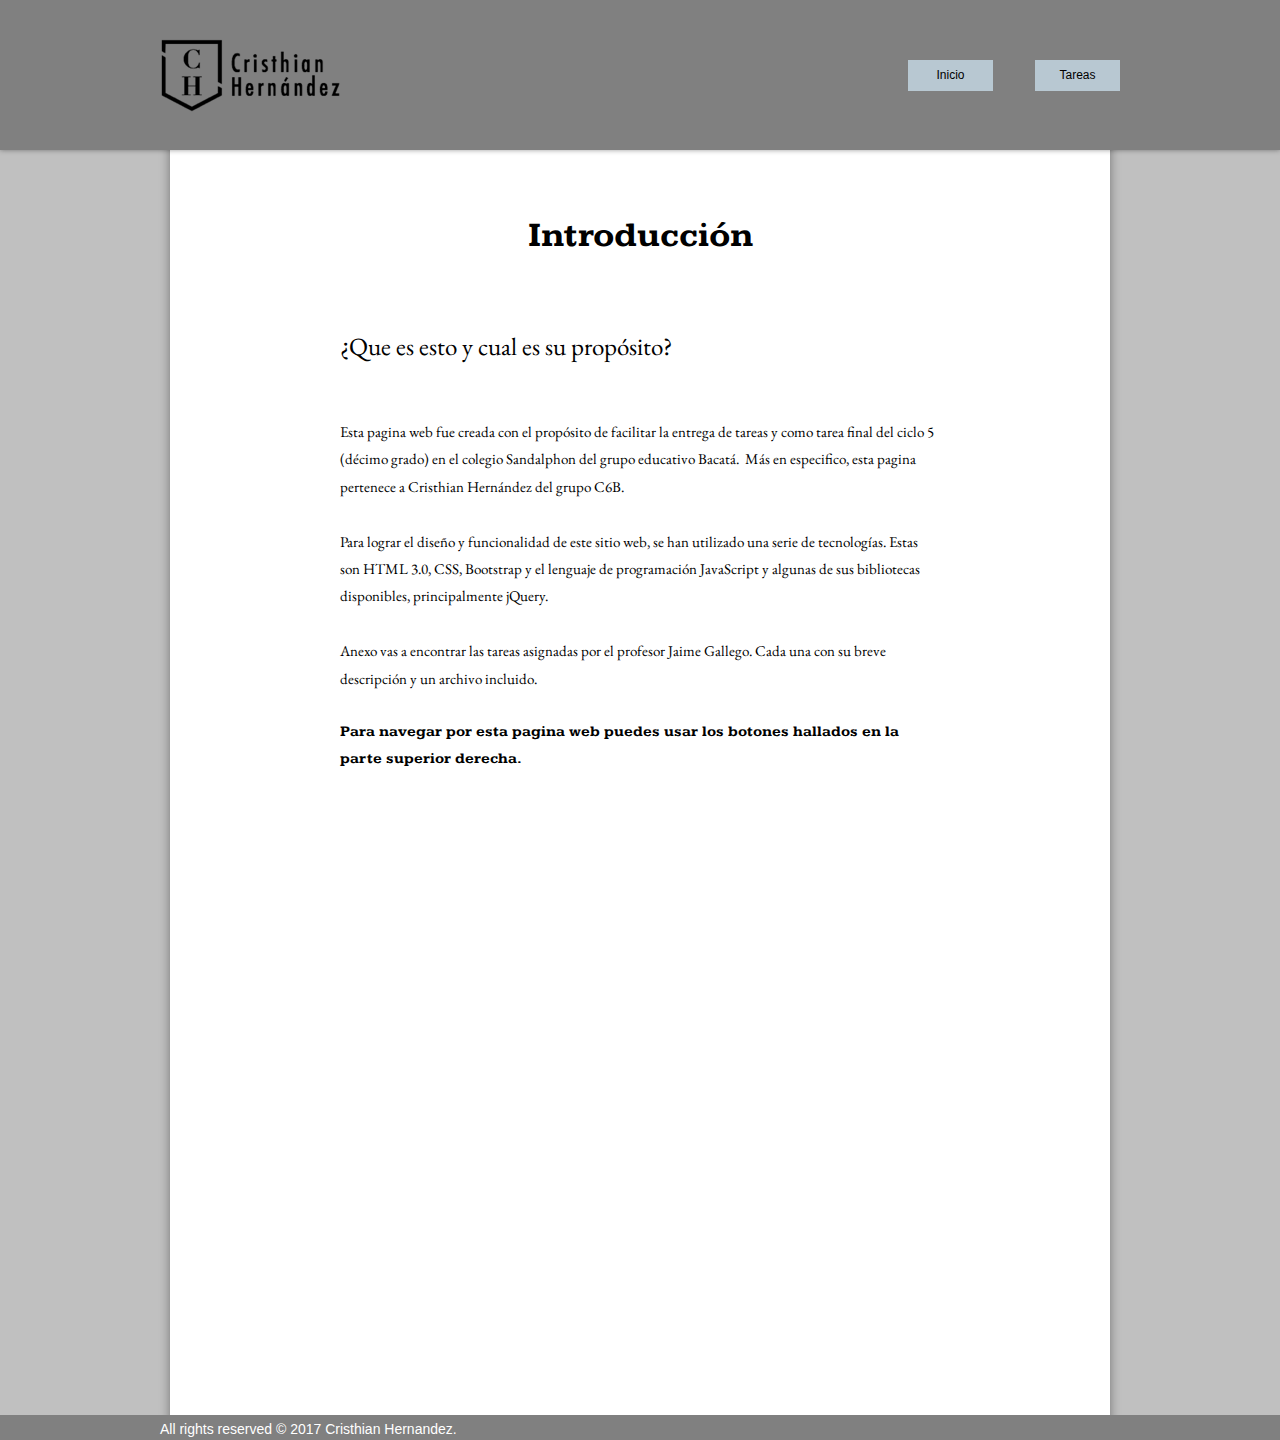
==== commit 7304a8ea: "2018 Update" ====
--- a/index.html
+++ b/index.html
@@ -22,9 +22,9 @@
 <style>.anim{visibility:hidden}</style>
 <link rel="stylesheet" type="text/css" href="https://fonts.googleapis.com/css?family=Kameron:700%7CEB+Garamond%7CIstok+Web:400i&amp;subset=all">
 <title>Introducción – Cristhian H.</title>
-<link rel="stylesheet" type="text/css" href="css/site.20171012153807.css">
+<link rel="stylesheet" type="text/css" href="css/site.20180210212357.css">
 <!--[if lte IE 7]>
-<link rel="stylesheet" type="text/css" href="css/site.20171012153807-lteIE7.css">
+<link rel="stylesheet" type="text/css" href="css/site.20180210212357-lteIE7.css">
 <![endif]-->
 </head>
 <body id="body">
@@ -56,17 +56,13 @@
 <p class="para-2"><span class="font-3">¿Que es esto y cual es su propósito?</span></p>
 </div>
 <div class="anim fadeInDown js-6 vis pos-11 size-10 cont-10">
-<p class="para-3"><span class="font-4">Esta pagina web fue creada con el propósito de facilitar la entrega de tareas y como tarea final del ciclo 5 (décimo grado) en el colegio Sandalphon del grupo educativo Bacatá.&nbsp;&nbsp;Más en especifico, esta pagina pertenece a Cristhian Hernández del grupo C5A.</span></p>
+<p class="para-3"><span class="font-4">Esta pagina web fue creada con el propósito de facilitar la entrega de tareas y como tarea final del ciclo 5 (décimo grado) en el colegio Sandalphon del grupo educativo Bacatá.&nbsp;&nbsp;Más en especifico, esta pagina pertenece a Cristhian Hernández del grupo C</span><span class="font-4">6B</span><span class="font-4">.</span></p>
 <p class="para-3"><span class="font-4"> </span></p>
 <p class="para-3"><span class="font-4">Para lograr el diseño y funcionalidad de este sitio web, se han utilizado una serie de tecnologías. Estas son HTML 3.0, CSS, Bootstrap y el lenguaje de programación JavaScript y algunas de sus bibliotecas disponibles, principalmente jQuery.</span></p>
 <p class="para-3"><span class="font-4"> </span></p>
 <p class="para-3"><span class="font-4">Anexo vas a encontrar las tareas asignadas por el profesor Jaime Gallego. Cada una con su breve descripción y un archivo incluido. </span></p>
 <p class="para-3"><span class="font-4"> </span></p>
-<<<<<<< HEAD
-<p class="para-4"><span class="font-5">Para navegar por esta pagina web puedes usar los botones hallados en la parte superior </span><span class="font-5">derecha</span><span class="font-5">.</span></p>
-=======
 <p class="para-4"><span class="font-5">Para navegar por esta pagina web puedes usar los botones hallados en la parte superior derecha.</span></p>
->>>>>>> cf05bb03915bbfb16113b89c1ea1dbe4ebb46034
 </div>
 <div class="vis pos-12 size-11 cont-3">
 <div class="vis pos-3 size-11 colwrapper">
@@ -104,9 +100,9 @@
 ga('send', 'pageview');
 
 </script>
-<script type="text/javascript" src="js/index.20171012153807.js"></script>
+<script type="text/javascript" src="js/index.20180210212357.js"></script>
 <script type="text/javascript">
 var ver=RegExp(/Mozilla\/5\.0 \(Linux; .; Android ([\d.]+)/).exec(navigator.userAgent);if(ver&&parseFloat(ver[1])<5){document.getElementsByTagName('body')[0].className+=' whitespacefix';}
 </script>
 </body>
-</html>
+</html>--- a/css/site.20180210212357.css
+++ b/css/site.20180210212357.css
@@ -0,0 +1,140 @@
+html{font-family:sans-serif;-ms-text-size-adjust:100%;-webkit-text-size-adjust:100%}body{margin:0}audio,video{display:inline-block;vertical-align:baseline}audio:not([controls]){display:none;height:0}[hidden],template{display:none}a{background:0 0}a:active,a:hover{outline:0}b,strong{font-weight:700}dfn{font-style:italic}h1{font-size:2em;margin:.67em 0}img{border:0}svg:not(:root){overflow:hidden}button,input,optgroup,select,textarea{color:inherit;font:inherit;margin:0}button{overflow:visible}button,select{text-transform:none}button,html input[type=button],input[type=submit]{-webkit-appearance:button;cursor:pointer;box-sizing:border-box}input[type=text]{box-sizing:border-box}button[disabled],html input[disabled]{cursor:default}button::-moz-focus-inner,input::-moz-focus-inner{border:0;padding:0}input{line-height:normal}input[type=checkbox],input[type=radio]{box-sizing:border-box;padding:0}input[type=number]::-webkit-inner-spin-button,input[type=number]::-webkit-outer-spin-button{height:auto}input[type=search]{-webkit-appearance:textfield;-moz-box-sizing:content-box;-webkit-box-sizing:content-box;box-sizing:content-box}input[type=search]::-webkit-search-cancel-button,input[type=search]::-webkit-search-decoration{-webkit-appearance:none}textarea{overflow:auto;box-sizing:border-box;border-color:#ddd}optgroup{font-weight:700}table{border-collapse:collapse;border-spacing:0}td,th{padding:0}
+body,div{font-size:0;}
+p,h1,h2,h3,h4,h5,h6{margin:0;word-spacing:normal;word-wrap:break-word;pointer-events:auto;}
+ul{list-style-type:none;-moz-padding-start:0;-khtml-padding-start:0;-webkit-padding-start:0;-o-padding-start:0;-padding-start:0;-webkit-margin-before:0;-webkit-margin-after:0;}
+li p{-webkit-touch-callout:none;-webkit-user-select:none;-khtml-user-select::none;-moz-user-select:none;-ms-user-select:none;-o-user-select:none;user-select:none;}
+form{display:inline-block;}
+a{text-decoration:inherit;color:inherit;-webkit-tap-highlight-color:rgba(0,0,0,0);}
+.whitespacefix{word-spacing:-1px;}
+html { -webkit-font-smoothing: antialiased; -moz-osx-font-smoothing: grayscale; }
+.animated{-webkit-animation-fill-mode:both;animation-fill-mode:both}.animated.infinite{-webkit-animation-iteration-count:infinite;animation-iteration-count:infinite}
+@-webkit-keyframes fadeIn{from{opacity:0}to{opacity:1}}@keyframes fadeIn{from{opacity:0}to{opacity:1}}.fadeIn{-webkit-animation-name:fadeIn;animation-name:fadeIn}
+@-webkit-keyframes fadeInRight{from{opacity:0;-webkit-transform:translate3d(100%,0,0)}to{opacity:1;-webkit-transform:none}}@keyframes fadeInRight{from{opacity:0;transform:translate3d(100%,0,0)}to{opacity:1;transform:none}}.fadeInRight{-webkit-animation-name:fadeInRight;animation-name:fadeInRight}
+@-webkit-keyframes fadeInDown{from{opacity:0;-webkit-transform:translate3d(0,-100%,0)}to{opacity:1;-webkit-transform:none}}@keyframes fadeInDown{from{opacity:0;transform:translate3d(0,-100%,0)}to{opacity:1;transform:none}}.fadeInDown{-webkit-animation-name:fadeInDown;animation-name:fadeInDown}
+@-webkit-keyframes fadeInUp{from{opacity:0;-webkit-transform:translate3d(0,100%,0)}to{opacity:1;-webkit-transform:none}}@keyframes fadeInUp{from{opacity:0;transform:translate3d(0,100%,0)}to{opacity:1;transform:none}}.fadeInUp{-webkit-animation-name:fadeInUp;animation-name:fadeInUp}
+#body{background-color:rgb(255,255,255);}
+.vis{display:inline-block;vertical-align:top;}
+.pos{position:relative;margin-top:0;}
+.size{width:100%;min-width:960px;min-height:1440px;}
+.cont{z-index:1;pointer-events:none;border:0;background-color:rgb(192,192,192);}
+.size-2{width:100%;min-width:960px;min-height:150px;}
+.cont-2{z-index:3;border:0;background-color:rgb(128,128,128);box-shadow:0 0 5px rgba(0,0,0,0.4);}
+.pos-2{position:relative;margin-top:12px;}
+.vis-2{display:block;}
+.section{min-width:960px;width:960px;margin-left:auto;margin-right:auto;}
+.pos-3{position:relative;margin-left:0;margin-top:0;}
+.size-3{min-width:960px;width:960px;min-height:126px;}
+.size-4{min-width:200px;width:200px;min-height:126px;height:126px;}
+.cont-4{z-index:4;pointer-events:auto;}
+.img{position:absolute;left:0;width:200px;height:74px;top:26px;border:0;}
+.img-2{left:0;width:200px;height:74px;top:26px;}
+.pos-4{position:relative;margin-left:548px;margin-top:48px;}
+.size-5{min-width:85px;width:85px;min-height:31px;}
+.cont-5{z-index:5;pointer-events:auto;}
+.button{border:0;background-color:rgb(184,200,210);}
+.button:hover{background-color:rgb(130,147,158);border-color:rgb(0,0,0);color:rgb(0,0,0);}
+.button:active{background-color:rgb(82,100,111);border-color:rgb(0,0,0);color:rgb(255,255,255);}
+.vis-3{display:inline-block;overflow:hidden;outline:0;}
+.size-6{width:85px;height:23px;}
+.font{font-family:"Helvetica Neue", sans-serif;font-size:9.00pt;font-weight:400;font-style:normal;text-decoration:none;color:rgb(0,0,0);line-height:10.74pt;letter-spacing:normal;text-indent:0;text-align:center;padding-top:8px;margin-top:0;margin-bottom:0;}
+.pos-6{position:relative;margin-left:42px;margin-top:48px;}
+.cont-6{z-index:6;pointer-events:auto;}
+.pos-7{position:relative;margin-top:-150px;}
+.pos-8{position:relative;margin-left:10px;margin-top:0;}
+.size-7{min-width:940px;width:940px;min-height:1440px;}
+.cont-7{z-index:2;border:0;background-color:rgb(255,255,255);box-shadow:0 0 10px rgba(0,0,0,0.4);}
+.pos-9{position:relative;margin-left:315px;margin-top:196px;}
+.size-8{min-width:310px;width:310px;min-height:77px;}
+.cont-8{z-index:7;pointer-events:auto;}
+.para{padding-top:0;text-indent:0;margin-top:6.67pt;margin-bottom:-6.67pt;padding-right:0;text-align:center;}
+.font-2{font-family:Kameron;font-size:26.25pt;font-weight:700;font-style:normal;text-decoration:none;color:rgb(0,0,0);line-height:46.69pt;letter-spacing:normal;}
+.pos-10{position:relative;margin-left:170px;margin-top:44px;}
+.size-9{min-width:352px;width:352px;min-height:69px;}
+.cont-9{z-index:8;pointer-events:auto;}
+.para-2{padding-top:0;text-indent:0;margin-top:4.89pt;margin-bottom:-4.89pt;padding-right:0;text-align:left;}
+.font-3{font-family:"EB Garamond";font-size:18.75pt;font-weight:400;font-style:normal;text-decoration:none;color:rgb(0,0,0);line-height:34.26pt;letter-spacing:normal;}
+.pos-11{position:relative;margin-left:170px;margin-top:28px;}
+.size-10{min-width:600px;width:600px;min-height:395px;}
+.cont-10{z-index:9;pointer-events:auto;}
+.para-3{padding-top:0;text-indent:0;margin-top:2.94pt;margin-bottom:-2.94pt;padding-right:0;text-align:left;}
+.font-4{font-family:"EB Garamond";font-size:11.25pt;font-weight:400;font-style:normal;text-decoration:none;color:rgb(0,0,0);line-height:20.55pt;letter-spacing:normal;}
+.para-4{padding-top:0;text-indent:0;margin-top:2.86pt;margin-bottom:-2.86pt;padding-right:0;text-align:left;}
+.font-5{font-family:Kameron;font-size:11.25pt;font-weight:700;font-style:normal;text-decoration:none;color:rgb(0,0,0);line-height:20.01pt;letter-spacing:normal;}
+.pos-12{position:relative;margin-left:170px;margin-top:20px;}
+.size-11{min-width:600px;width:600px;min-height:458px;}
+.colwrapper{line-height:0;}
+.size-12{min-width:600px;width:600px;min-height:425px;height:425px;}
+.cont-11{z-index:10;pointer-events:auto;}
+.img-3{position:absolute;left:0;width:600px;height:400px;top:12px;border-radius:8px;border:0;}
+.img-4{left:0;width:600px;height:400px;top:12px;}
+.pos-13{position:relative;margin-left:0;margin-top:-8px;}
+.size-13{min-width:140px;width:140px;min-height:41px;}
+.cont-12{z-index:13;pointer-events:auto;}
+.para-5{padding-top:0;text-indent:0;margin-top:3.24pt;margin-bottom:-3.24pt;padding-right:0;text-align:left;}
+.font-6{font-family:"Istok Web";font-size:11.25pt;font-weight:400;font-style:italic;text-decoration:none;color:rgb(0,0,0);line-height:22.67pt;letter-spacing:normal;}
+.pos-14{position:relative;margin-top:-25px;}
+.size-14{width:100%;min-width:960px;min-height:25px;}
+.cont-13{z-index:11;border:0;background-color:rgb(128,128,128);}
+.size-15{min-width:309px;width:309px;min-height:25px;}
+.cont-14{z-index:12;pointer-events:auto;}
+.para-6{padding-top:0;text-indent:0;margin-top:2.07pt;margin-bottom:-2.07pt;padding-right:0;text-align:left;}
+.font-7{font-family:Arial, Helvetica, sans-serif;font-size:10.50pt;font-weight:400;font-style:normal;text-decoration:none;color:rgb(255,255,255);line-height:16.90pt;letter-spacing:normal;}
+.pos-15{position:relative;margin-left:547px;margin-top:47px;}
+.size-16{min-width:87px;width:87px;min-height:33px;}
+.button-2{border:1px solid rgb(103,122,133);background-color:rgb(184,200,210);}
+.button-2:hover{background-color:rgb(130,147,158);border-color:rgb(0,0,0);color:rgb(0,0,0);}
+.button-2:active{background-color:rgb(82,100,111);border-color:rgb(0,0,0);color:rgb(255,255,255);}
+.pos-16{position:relative;margin-left:41px;margin-top:48px;}
+.size-17{min-width:600px;width:600px;min-height:58px;}
+.para-7{padding-top:0;text-indent:0;margin-top:4.11pt;margin-bottom:-4.11pt;padding-right:0;text-align:left;}
+.font-8{font-family:"EB Garamond";font-size:15.75pt;font-weight:400;font-style:normal;text-decoration:none;color:rgb(0,0,0);line-height:28.78pt;letter-spacing:normal;}
+.pos-17{position:relative;margin-left:170px;margin-top:52px;}
+.size-18{min-width:310px;width:310px;min-height:37px;}
+.size-19{min-width:70px;width:70px;min-height:37px;}
+.para-8{padding-top:0;text-indent:0;margin-top:3.05pt;margin-bottom:-3.05pt;padding-right:0;text-align:left;}
+.font-9{font-family:Kameron;font-size:12.00pt;font-weight:700;font-style:normal;text-decoration:none;color:rgb(0,0,0);line-height:21.34pt;letter-spacing:normal;}
+.pos-18{position:relative;margin-left:60px;margin-top:0;}
+.size-20{min-width:80px;width:80px;min-height:37px;}
+.para-9{padding-top:0;text-indent:0;margin-top:2.67pt;margin-bottom:-2.67pt;padding-right:0;text-align:left;}
+.font-10{font-family:Kameron;font-size:11.25pt;font-weight:400;font-style:normal;text-decoration:none;color:rgb(0,0,0);line-height:18.70pt;letter-spacing:normal;}
+.pos-19{position:relative;margin-left:20px;margin-top:0;}
+.cont-15{z-index:11;pointer-events:auto;}
+.button-3{border:0;background-color:rgb(184,200,210);box-shadow:0 2px 4px rgba(0,0,0,0.4);}
+.button-3:hover{background-color:rgb(130,147,158);border-color:rgb(0,0,0);color:rgb(0,0,0);}
+.button-3:active{background-color:rgb(82,100,111);border-color:rgb(0,0,0);color:rgb(255,255,255);}
+.size-21{width:80px;height:26px;}
+.font-11{font-family:"Helvetica Neue", sans-serif;font-size:9.00pt;font-weight:400;font-style:normal;text-decoration:none;color:rgb(0,0,0);line-height:10.74pt;letter-spacing:normal;text-indent:0;text-align:center;padding-top:11px;margin-top:0;margin-bottom:0;}
+.pos-20{position:relative;margin-left:-310px;margin-top:118px;}
+.cont-16{z-index:14;pointer-events:auto;}
+.pos-21{position:relative;margin-left:-310px;margin-top:182px;}
+.cont-17{z-index:15;pointer-events:auto;}
+.cont-18{z-index:16;pointer-events:auto;}
+.cont-19{z-index:17;pointer-events:auto;}
+.pos-22{position:relative;margin-left:-310px;margin-top:247px;}
+.cont-20{z-index:18;pointer-events:auto;}
+.cont-21{z-index:19;pointer-events:auto;}
+.cont-22{z-index:20;pointer-events:auto;}
+.pos-23{position:relative;margin-left:-310px;margin-top:308px;}
+.cont-23{z-index:21;pointer-events:auto;}
+.pos-24{position:relative;margin-left:59px;margin-top:0;}
+.size-22{min-width:81px;width:81px;min-height:37px;}
+.cont-24{z-index:22;pointer-events:auto;}
+.cont-25{z-index:23;pointer-events:auto;}
+.pos-25{position:relative;margin-left:-310px;margin-top:373px;}
+.cont-26{z-index:24;pointer-events:auto;}
+.cont-27{z-index:25;pointer-events:auto;}
+.cont-28{z-index:26;pointer-events:auto;}
+.pos-26{position:relative;margin-left:-310px;margin-top:440px;}
+.cont-29{z-index:27;pointer-events:auto;}
+.cont-30{z-index:28;pointer-events:auto;}
+.cont-31{z-index:29;pointer-events:auto;}
+.pos-27{position:relative;margin-left:-310px;margin-top:508px;}
+.cont-32{z-index:30;pointer-events:auto;}
+.cont-33{z-index:31;pointer-events:auto;}
+.cont-34{z-index:32;pointer-events:auto;}
+.pos-28{position:relative;margin-left:34px;margin-top:346px;}
+.size-23{min-width:853px;width:853px;min-height:118px;}
+.cont-35{z-index:33;pointer-events:auto;}
+.font-12{font-family:"EB Garamond";font-size:11.25pt;font-weight:400;font-style:normal;text-decoration:underline;color:rgb(0,0,0);line-height:20.55pt;letter-spacing:normal;}
+.cont-36{z-index:34;border:0;background-color:rgb(128,128,128);}
+.cont-37{z-index:35;pointer-events:auto;}
--- a/css/site.20180210212357-lteIE7.css
+++ b/css/site.20180210212357-lteIE7.css
@@ -0,0 +1 @@
+.vis{*display:inline;zoom:1;}
